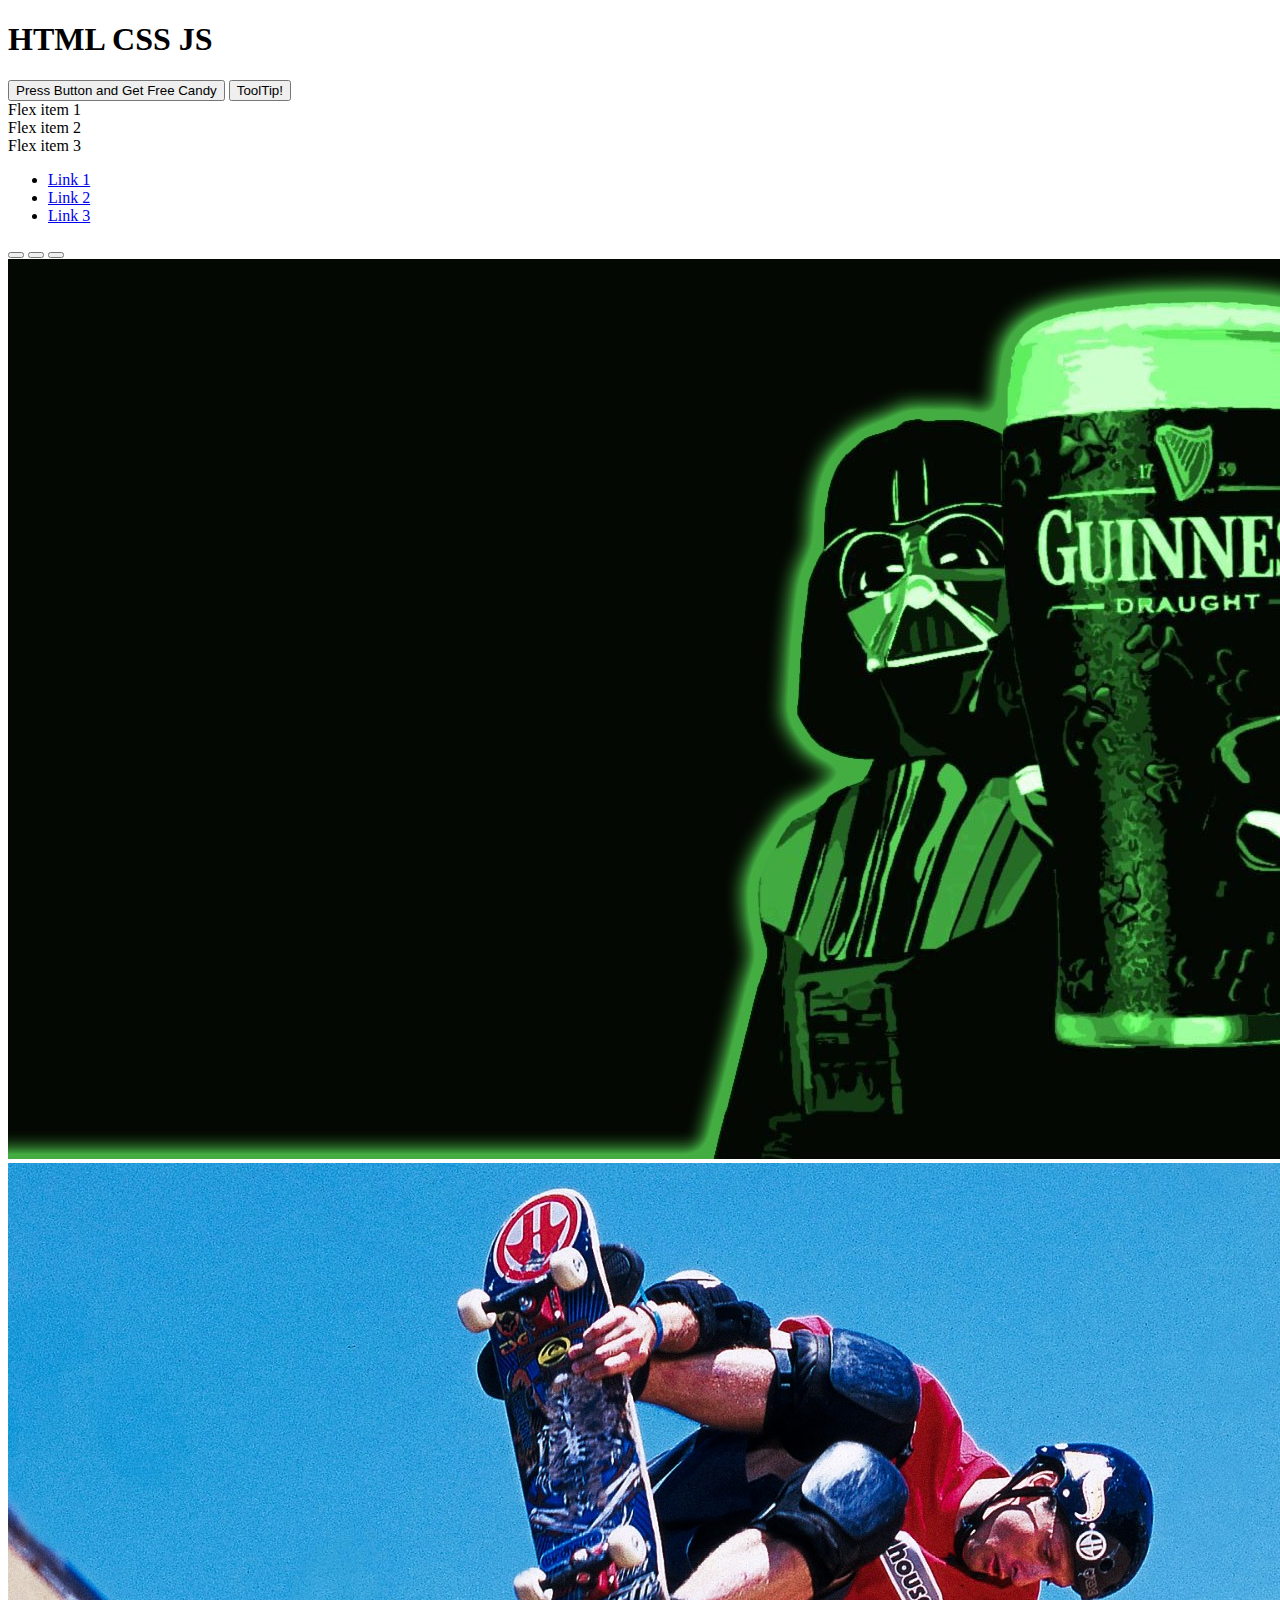
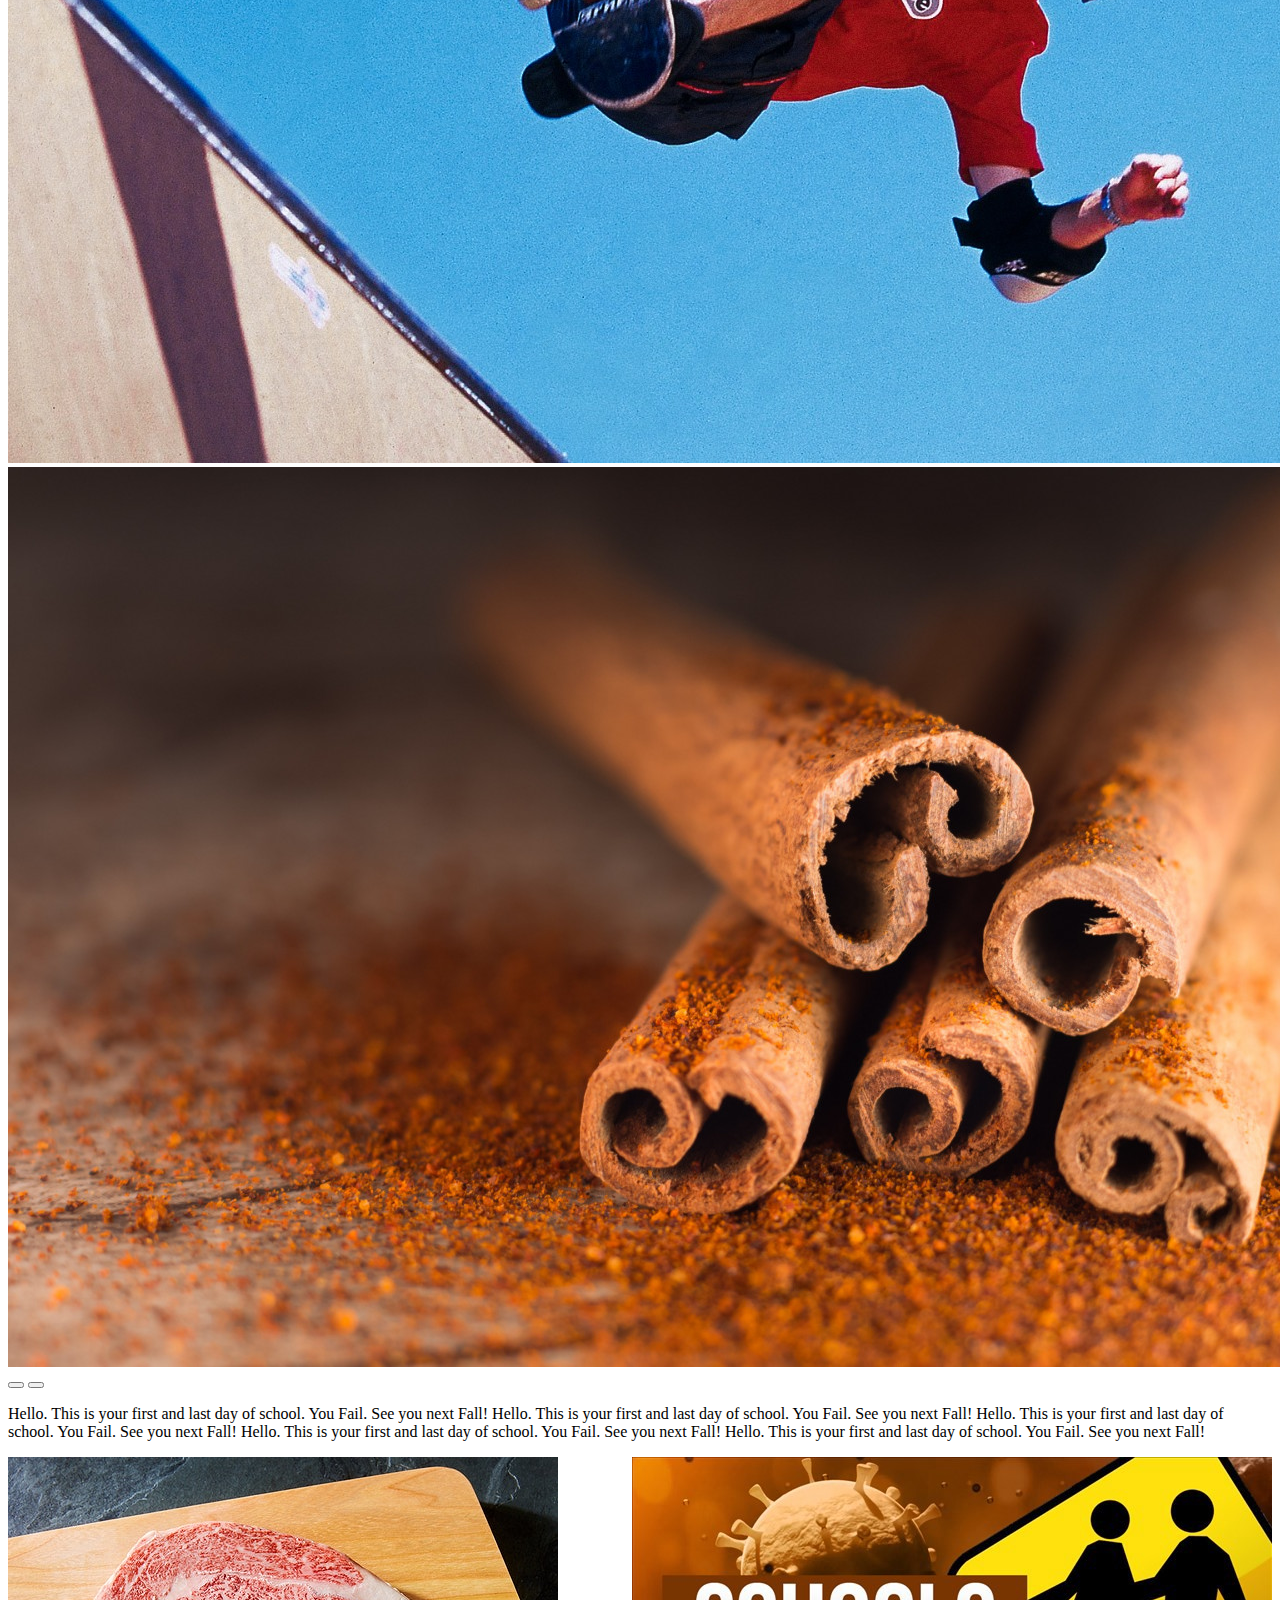
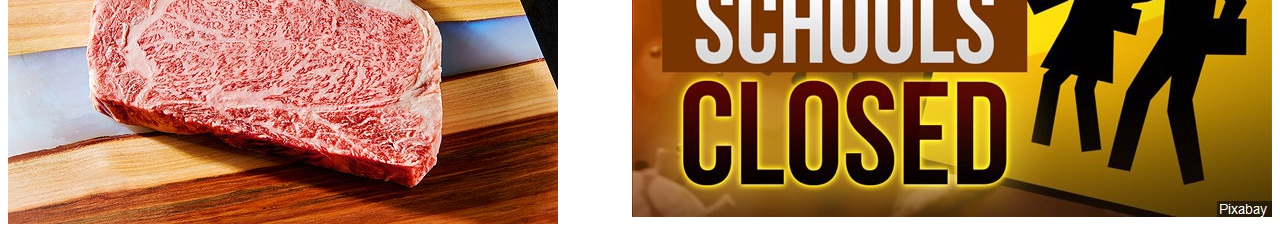
==== index.html @ 4c0eca8f "Rename Index.html to index.html" ====
<!DOCTYPE html>
<html lang="en">
<head>
	<!--SETP 1-->
	<meta charset="utf-8">
    <meta name="viewport" content="width=device-width, initial-scale=1">
	<!--Title of page displayed in browser tab-->
	<title>My First HTML Document</title>
	<!--STEP 2 //This is my Bootstrap CSS LINK-->
	<link href="https://cdn.jsdelivr.net/npm/bootstrap@5.1.3/dist/css/bootstrap.min.css" rel="stylesheet" integrity="sha384-1BmE4kWBq78iYhFldvKuhfTAU6auU8tT94WrHftjDbrCEXSU1oBoqyl2QvZ6jIW3" crossorigin="anonymous">
	<!--Our Custom Bootstrap CSS LINK-->
	<link rel="stylesheet" href="styles 4.css">
</head>
<body>
	<!-- STEP 3 //Bootstrap JavaScript STAYS ON TOP-->
	<script src="https://cdn.jsdelivr.net/npm/bootstrap@5.1.3/dist/js/bootstrap.bundle.min.js" integrity="sha384-ka7Sk0Gln4gmtz2MlQnikT1wXgYsOg+OMhuP+IlRH9sENBO0LRn5q+8nbTov4+1p" crossorigin="anonymous"></script>

	<h1 class="text-danger" id="welcome">HTML CSS JS</h1>
	<button type="button" class="btn btn-primary">Press Button and Get Free Candy</button>
	<button type="button" class="btn btn-primary" data-bs-toggle="tooltip" title="Hooray!">ToolTip!</button>
	
	<div class="d-flex p-3 bg-secondary text-white justify-content-around">
		<div class="p-2 bg-info">Flex item 1</div>
		<div class="p-2 bg-info">Flex item 2</div>
		<div class="p-2 bg-info">Flex item 3</div>
	  </div>

	<script>
		var tooltipTriggerList = [].slice.call(document.querySelectorAll('[data-bs-toggle="tooltip"]'))
		var tooltipList = tooltipTriggerList.map(function (tooltipTriggerEl) {
		  return new bootstrap.Tooltip(tooltipTriggerEl)
		})
		</script>


	<!-- A grey horizontal navbar that becomes vertical on small screens -->
<nav class="navbar navbar-expand-sm bg-light">

	<div class="container-fluid">
	  <!-- Links -->
	  <ul class="navbar-nav">
		<li class="nav-item">
		  <a class="nav-link" href="#">Link 1</a>
		</li>
		<li class="nav-item">
		  <a class="nav-link" href="#">Link 2</a>
		</li>
		<li class="nav-item">
		  <a class="nav-link" href="#">Link 3</a>
		</li>
	  </ul>
		</ul>
	  </div>

	</div>
  
</nav>

<!-- Carousel -->
<div id="demo" class="carousel slide" data-bs-ride="carousel">

	<!-- Indicators/dots -->
	<div class="carousel-indicators">
	  <button type="button" data-bs-target="#demo" data-bs-slide-to="0" class="active"></button>
	  <button type="button" data-bs-target="#demo" data-bs-slide-to="1"></button>
	  <button type="button" data-bs-target="#demo" data-bs-slide-to="2"></button>
	</div>
  
	<!-- The slideshow/carousel -->
	<div class="carousel-inner">
	  <div class="carousel-item active">
		<img src="1600x900DVB.jpg" alt="Los Angeles" class="d-block w-100">
	  </div>
	  <div class="carousel-item">
		<img src="1600x900TH.jpeg" alt="Chicago" class="d-block w-100">
	  </div>
	  <div class="carousel-item">
		<img src="1600x900CSP.jpg" alt="New York" class="d-block w-100">
	  </div>
	</div>
  
	<!-- Left and right controls/icons -->
	<button class="carousel-control-prev" type="button" data-bs-target="#demo" data-bs-slide="prev">
	  <span class="carousel-control-prev-icon"></span>
	</button>
	<button class="carousel-control-next" type="button" data-bs-target="#demo" data-bs-slide="next">
	  <span class="carousel-control-next-icon"></span>
	</button>
  </div>

	<div>
	<p>Hello. This is your first and last day of school. You Fail. See you next Fall! Hello. This is your first and last day of school. You Fail. See you next Fall! Hello. This is your first and last day of school. You Fail. See you next Fall! Hello. This is your first and last day of school. You Fail. See you next Fall! Hello. This is your first and last day of school. You Fail. See you next Fall!</p>
	
	<div id="one">
	<img src="schoolclosed.jpg" alt=outofschool">
	</div>
	
	<div id="two">
	<img src="waygu.jpg" alt=steak">
	</div>
		
</body>
</html>
<em></em> <em></em>
---- styles 4.css ----
#one {
	 float: right;
}

#two {
	float: left;
}
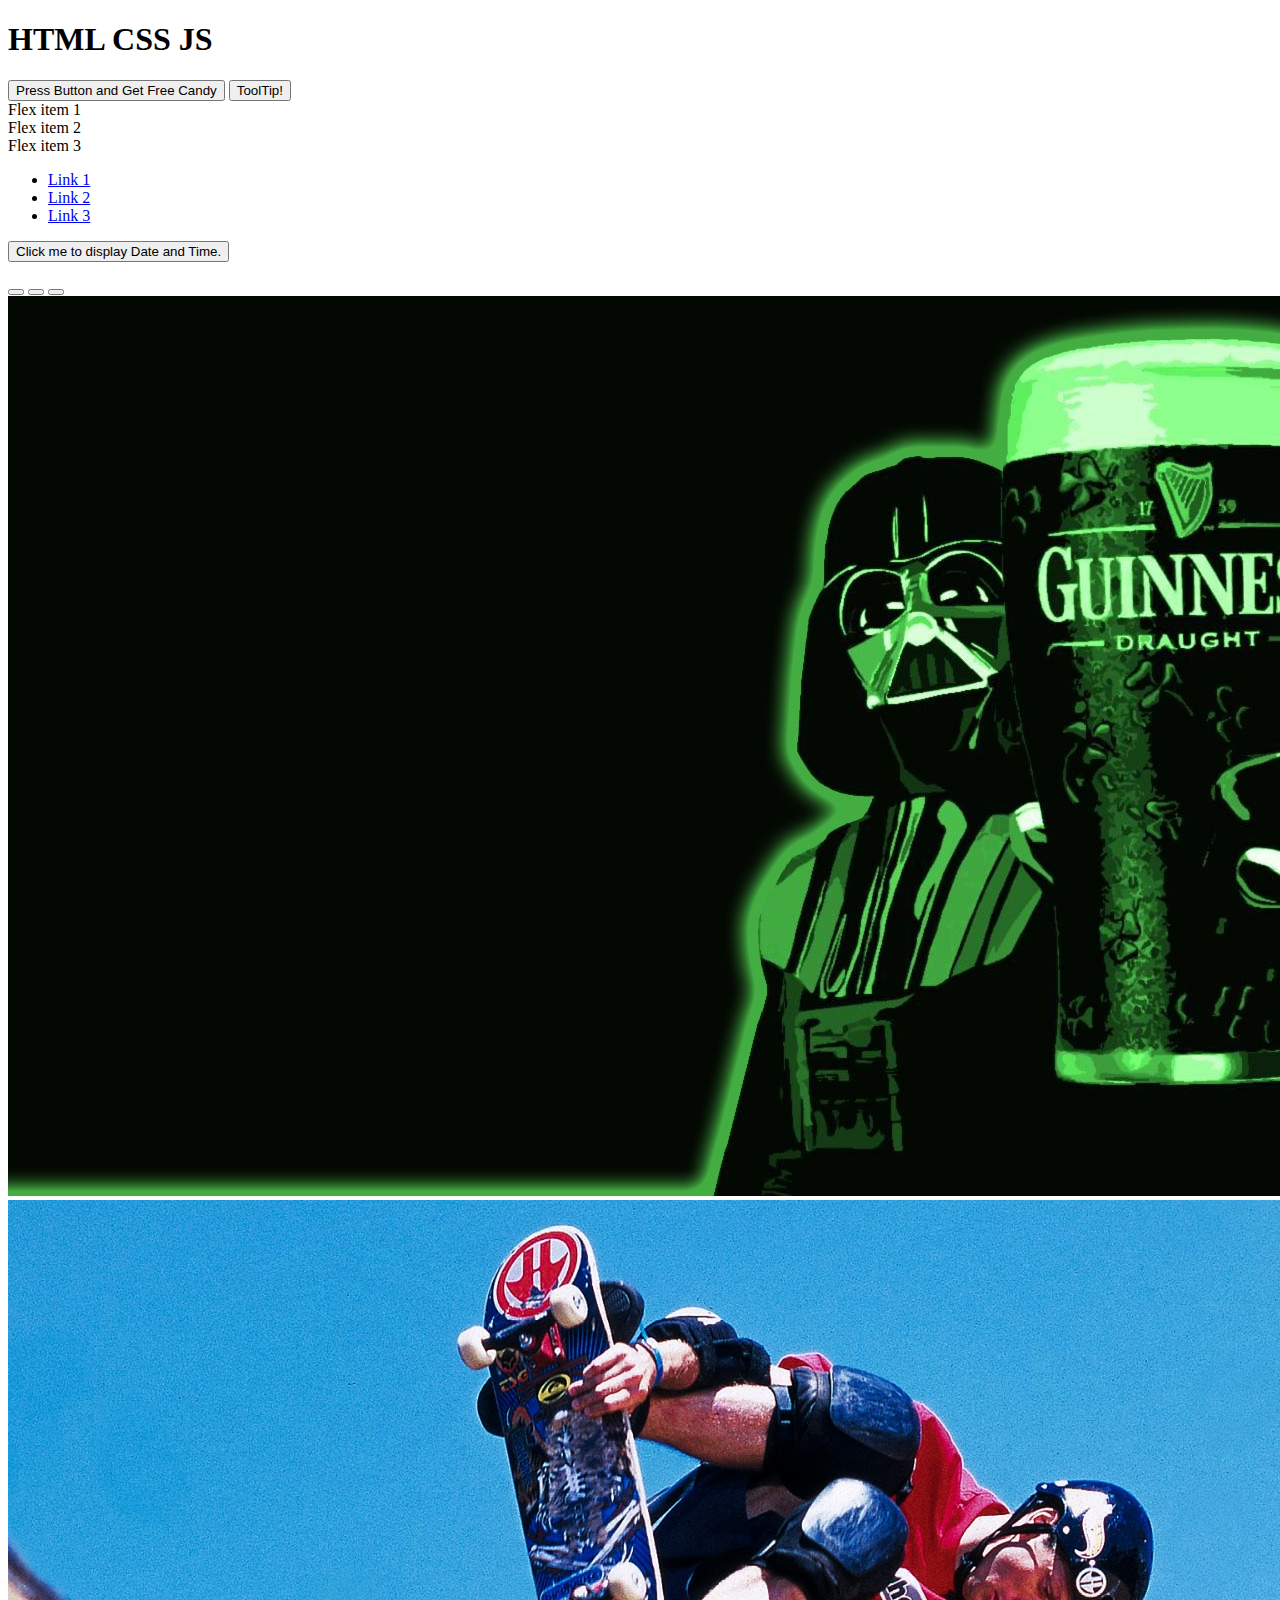
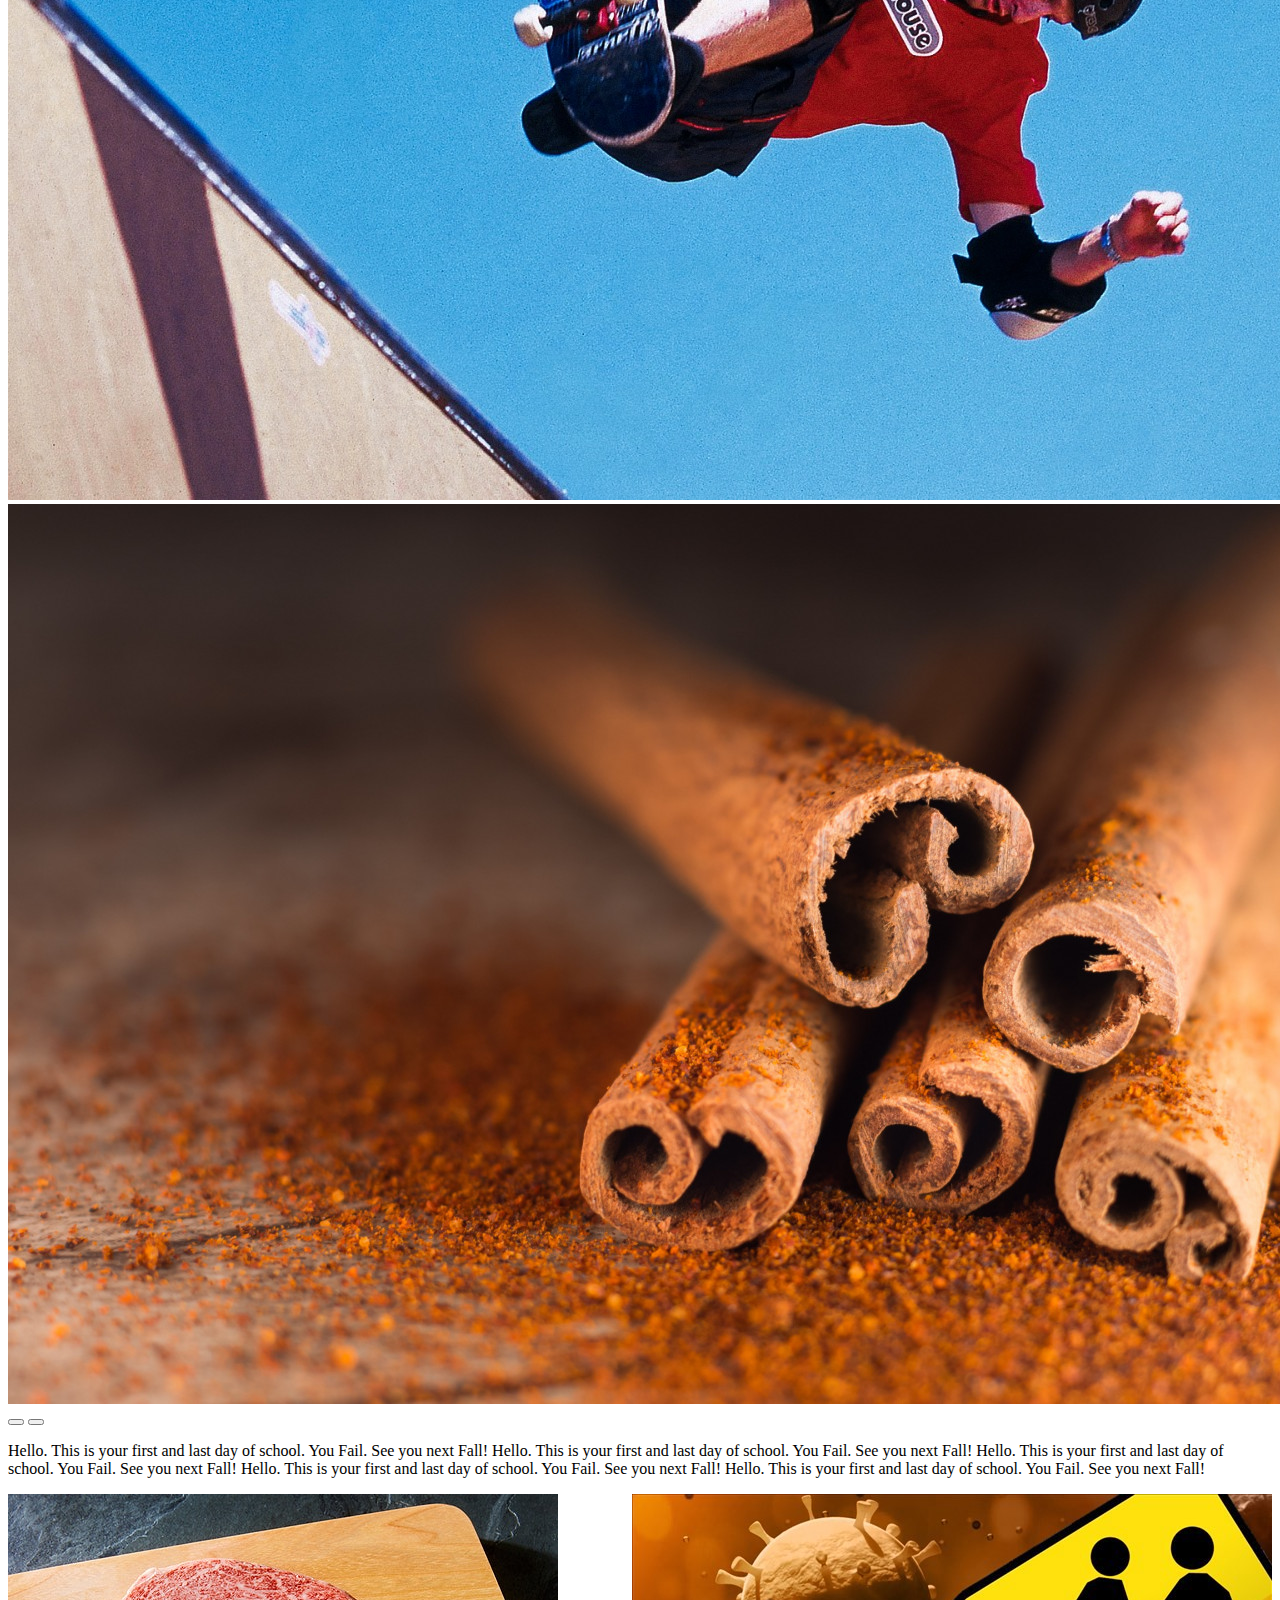
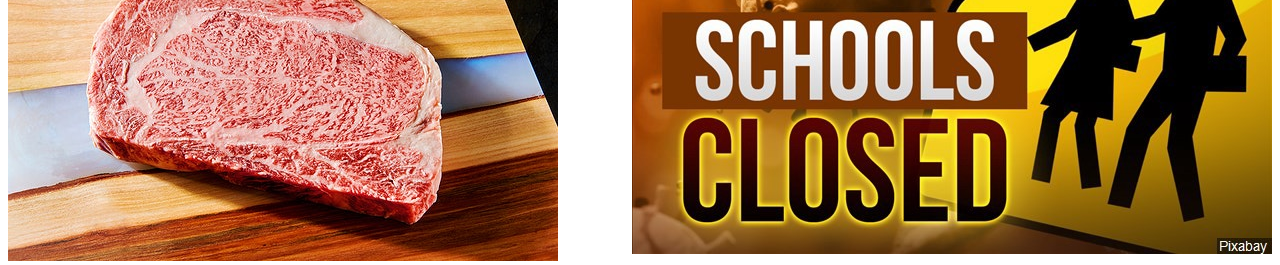
==== commit b99b5777: "Merge branch 'master' of https://github.com/ppimax/Resume" ====
--- a/index.html
+++ b/index.html
@@ -53,7 +53,13 @@
 	  </div>
 
 	</div>
-  
+	
+	<button type="button"
+	onclick="document.getElementById('demo').innerHTML = Date()">
+	Click me to display Date and Time.</button>
+	
+	<p id="demo"></p>
+
 </nav>
 
 <!-- Carousel -->
